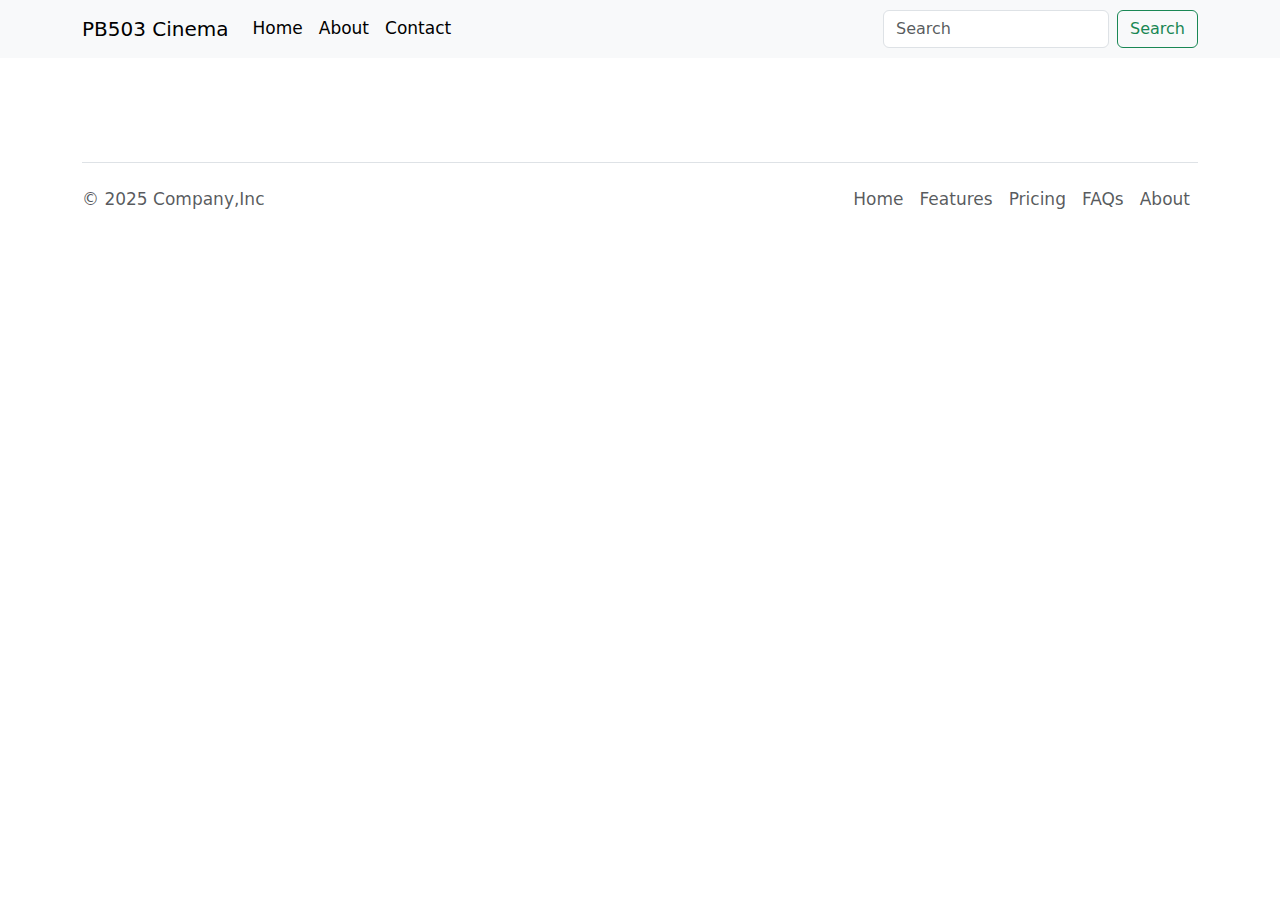
==== detail.html @ 3730fd43 "Created new cinema website" ====
<!DOCTYPE html>
<html lang="en">
<head>
    <meta charset="UTF-8">
    <meta name="viewport" content="width=device-width, initial-scale=1.0">
    <link href="https://cdn.jsdelivr.net/npm/bootstrap@5.3.3/dist/css/bootstrap.min.css" rel="stylesheet" integrity="sha384-QWTKZyjpPEjISv5WaRU9OFeRpok6YctnYmDr5pNlyT2bRjXh0JMhjY6hW+ALEwIH" crossorigin="anonymous">
    <title>Document</title>
</head>     
<style>
  body{ 
    font-size: 17px;
  }
</style>
<body>
    <nav class="navbar navbar-expand-lg bg-body-tertiary" >
        <div class="container">
          <a class="navbar-brand" href="./index.html">PB503 Cinema</a>
          <button class="navbar-toggler" type="button" data-bs-toggle="collapse" data-bs-target="#navbarScroll" aria-controls="navbarScroll" aria-expanded="false" aria-label="Toggle navigation">
            <span class="navbar-toggler-icon"></span>
          </button>
          <div class="collapse navbar-collapse" id="navbarScroll">
            <ul class="navbar-nav me-auto my-2 my-lg-0 navbar-nav-scroll" style="--bs-scroll-height: 100px;">
              <li class="nav-item">
                <a class="nav-link active" aria-current="page" href="./index.html">Home</a>
              </li>
              <li class="nav-item">
                <a class="nav-link active" aria-current="page" href="#">About</a>
              </li>
              <li class="nav-item">
                <a class="nav-link active" aria-current="page" href="#">Contact</a>
              </li>
            </ul>
            <form class="d-flex" role="search">
              <input class="form-control me-2" type="search" placeholder="Search" aria-label="Search">
              <button class="btn btn-outline-success" type="submit">Search</button>
            </form>
          </div>
        </div>
      </nav>

      <main class="container">
        <div class="row" style="padding: 40px; " id="data-details"></div>
      </main>

      <footer class="container">
        <div class="d-flex flex-wrap justify-content-between align-items-center py-3 my-4 border-top">
        <p class="col-md-4 mb-0 text-body-secondary">© 2025 Company,Inc</p>
        <ul class="nav col-md-4 justify-content-end">
          <li class="nav-item">
            <a href="#" class="nav-link px-2 text-body-secondary">Home</a>
          </li>
          <li class="nav-item">
            <a href="#" class="nav-link px-2 text-body-secondary">Features</a>
          </li>
          <li class="nav-item">
            <a href="#" class="nav-link px-2 text-body-secondary">Pricing</a>
          </li>
          <li class="nav-item">
            <a href="#" class="nav-link px-2 text-body-secondary">FAQs</a>
          </li>
          <li class="nav-item">
            <a href="#" class="nav-link px-2 text-body-secondary">About</a>
          </li>
        </ul>
        </div>
      </footer>

      <script src="./detail.js"></script>
      <script src="https://cdn.jsdelivr.net/npm/bootstrap@5.3.3/dist/js/bootstrap.bundle.min.js" integrity="sha384-YvpcrYf0tY3lHB60NNkmXc5s9fDVZLESaAA55NDzOxhy9GkcIdslK1eN7N6jIeHz" crossorigin="anonymous"></script>

</body>
</html>
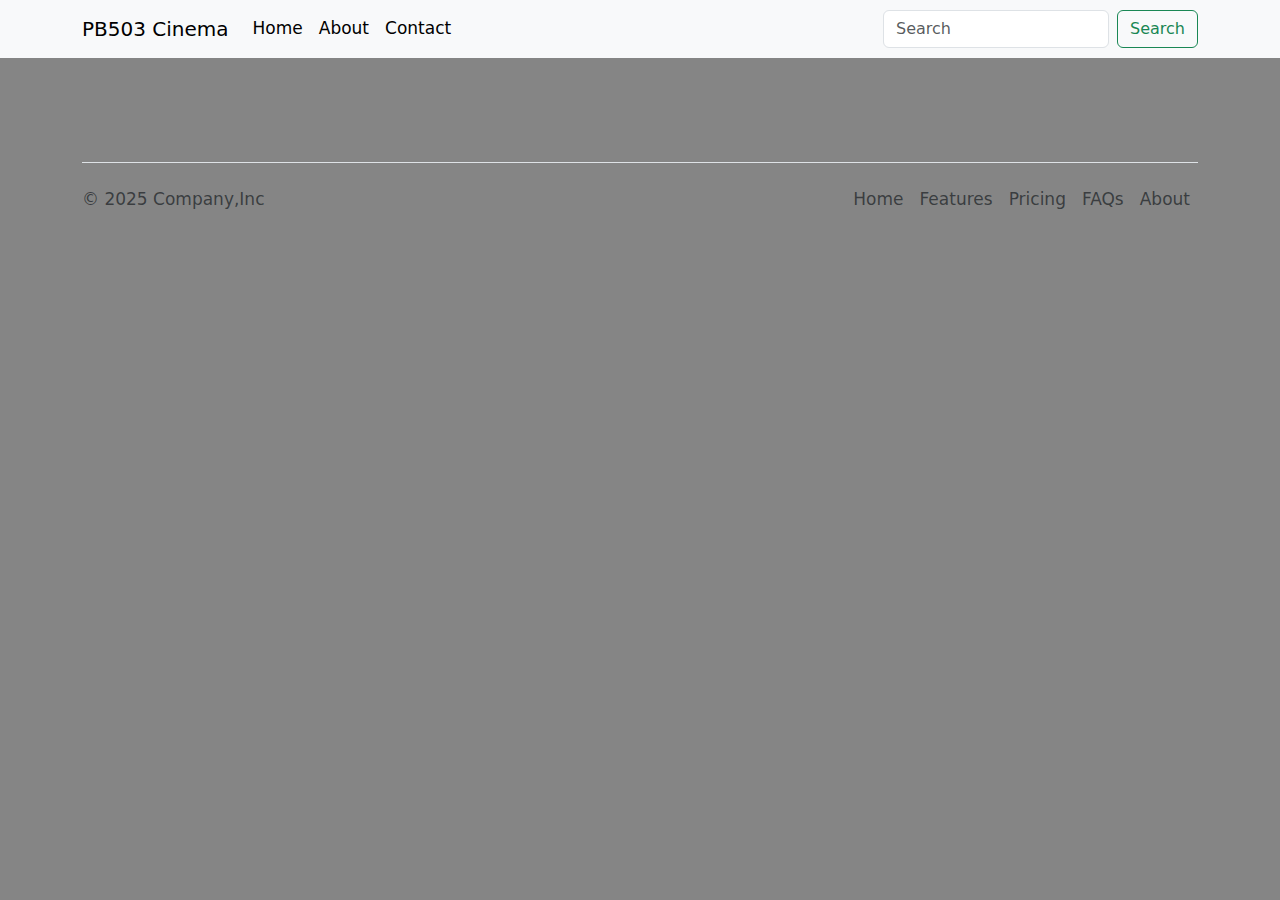
==== commit 83f8bd02: "updated style css" ====
--- a/detail.html
+++ b/detail.html
@@ -8,6 +8,7 @@
 </head>     
 <style>
   body{ 
+    background-color: #858585;
     font-size: 17px;
   }
 </style>
